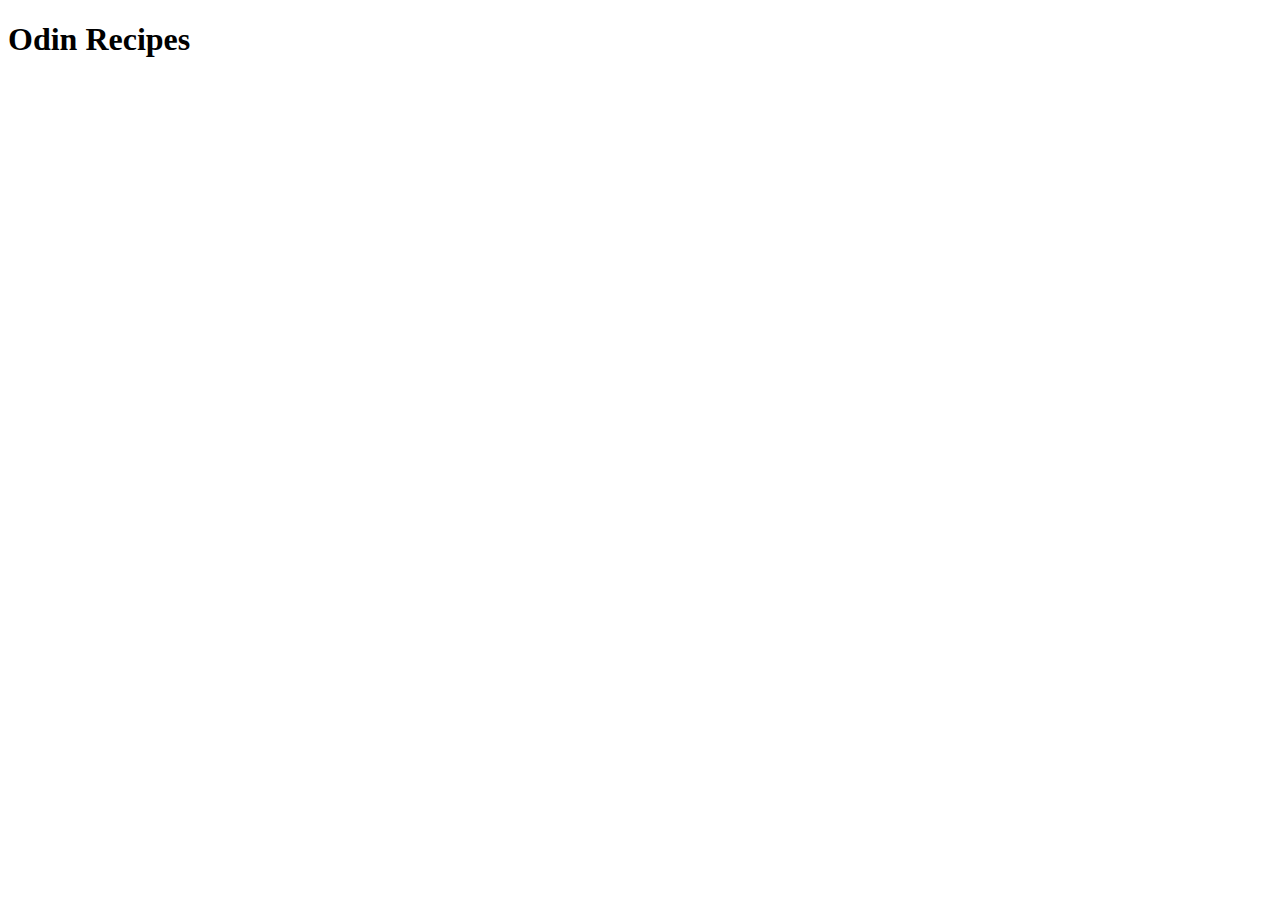
==== index.html @ 57e81993 "Create home page for website" ====
<!DOCTYPE html>
<html lang="en">
<head>
    <meta charset="UTF-8">
    <meta name="viewport" content="width=device-width, initial-scale=1.0">
    <title>Recipes</title>
</head>
<body>
    <h1>Odin Recipes</h1>
</body>
</html>
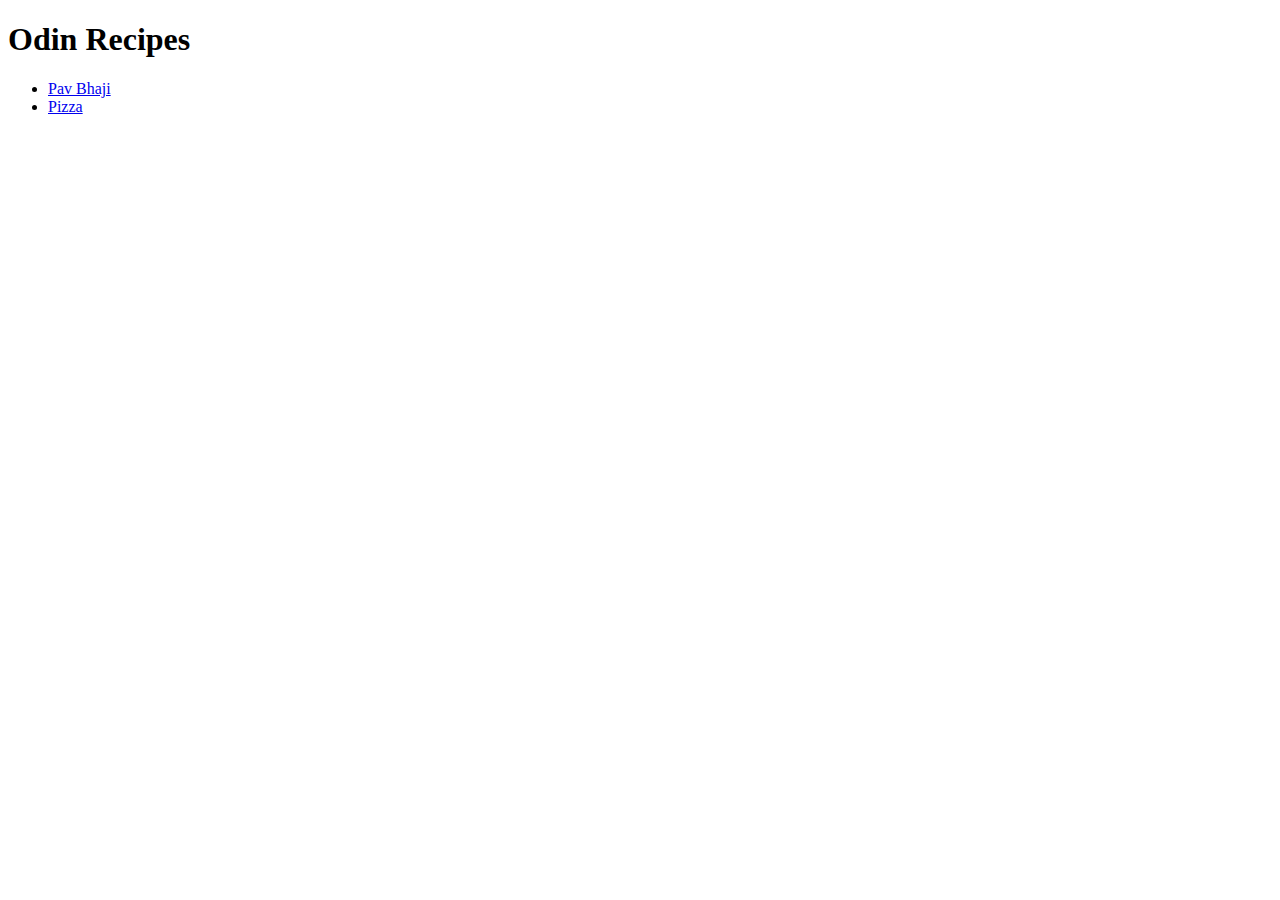
==== commit 3a72a55f: "Add another recipe page" ====
--- a/index.html
+++ b/index.html
@@ -7,5 +7,9 @@
 </head>
 <body>
     <h1>Odin Recipes</h1>
+    <ul>
+        <li><a href="./recipes/pav-bhaji.html">Pav Bhaji</a></li>
+        <li><a href="./recipes/pizza.html">Pizza</a></li>
+    </ul>
 </body>
 </html>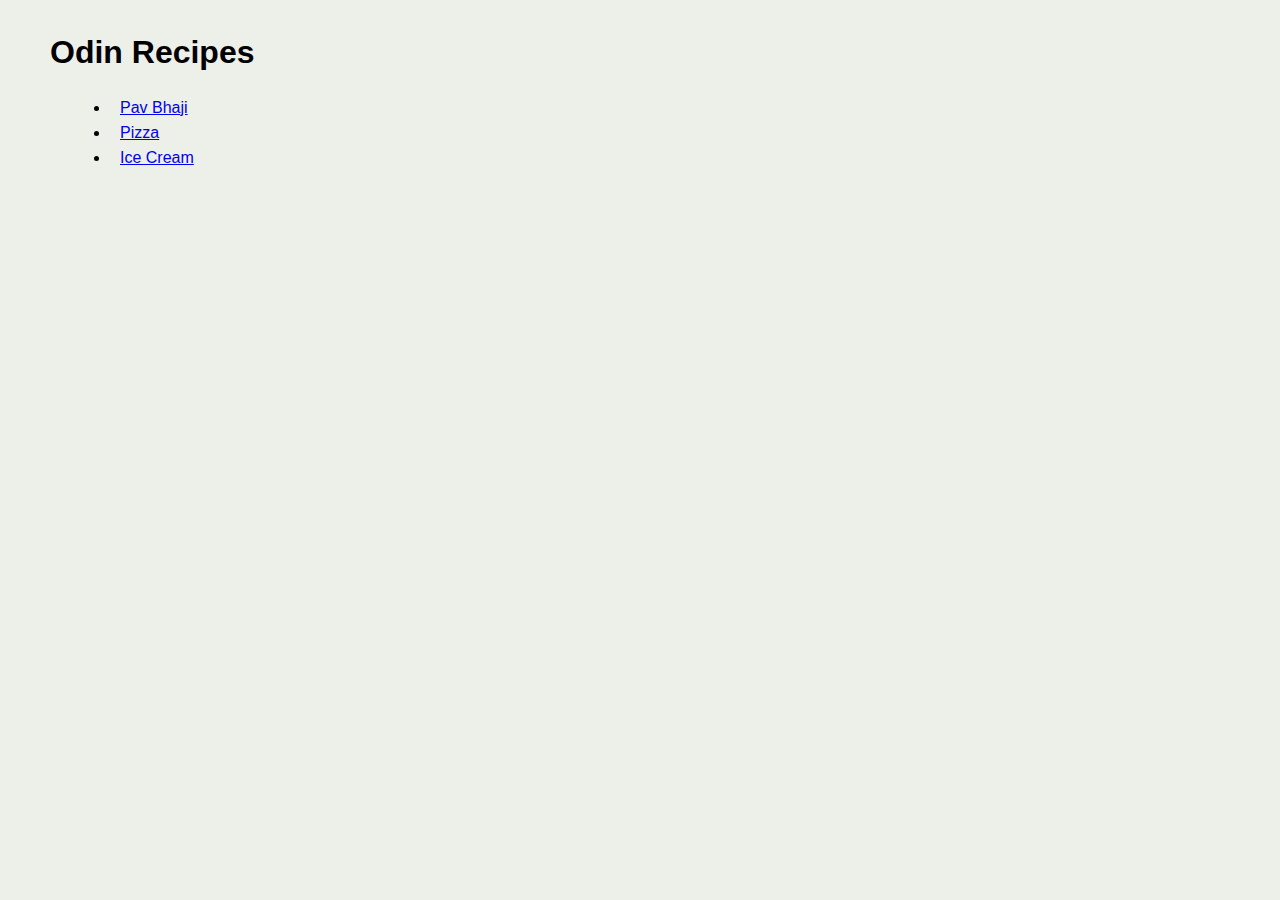
==== commit a1d1eff4: "Add styles" ====
--- a/index.html
+++ b/index.html
@@ -4,12 +4,16 @@
     <meta charset="UTF-8">
     <meta name="viewport" content="width=device-width, initial-scale=1.0">
     <title>Recipes</title>
+    <link rel="stylesheet" href="/styles/style.css">
 </head>
 <body>
-    <h1>Odin Recipes</h1>
-    <ul>
-        <li><a href="./recipes/pav-bhaji.html">Pav Bhaji</a></li>
-        <li><a href="./recipes/pizza.html">Pizza</a></li>
-    </ul>
+    <h1 class="odin-recipe">Odin Recipes</h1>
+    <div class="recipe-list">
+        <ul>
+            <li><a href="./recipes/pav-bhaji.html" target="_blank">Pav Bhaji</a></li>
+            <li><a href="./recipes/pizza.html" target="_blank">Pizza</a></li>
+            <li><a href="./recipes/ice-cream.html" target="_blank">Ice Cream</a></li>
+        </ul>
+    </div>
 </body>
 </html>--- a/styles/style.css
+++ b/styles/style.css
@@ -0,0 +1,21 @@
+*{
+    font-family: sans-serif;
+    line-height: 25px;
+    margin-left: 10px;
+    background-color: rgb(237, 239, 233);
+}
+
+img{
+    width: 500px;
+    height: auto;
+}
+
+.recipe-list{
+    margin-left: 30px;
+}
+
+.odin-recipe{
+    margin-top: 40px;
+    margin-bottom: 30px;
+    margin-left: 30px;
+}
